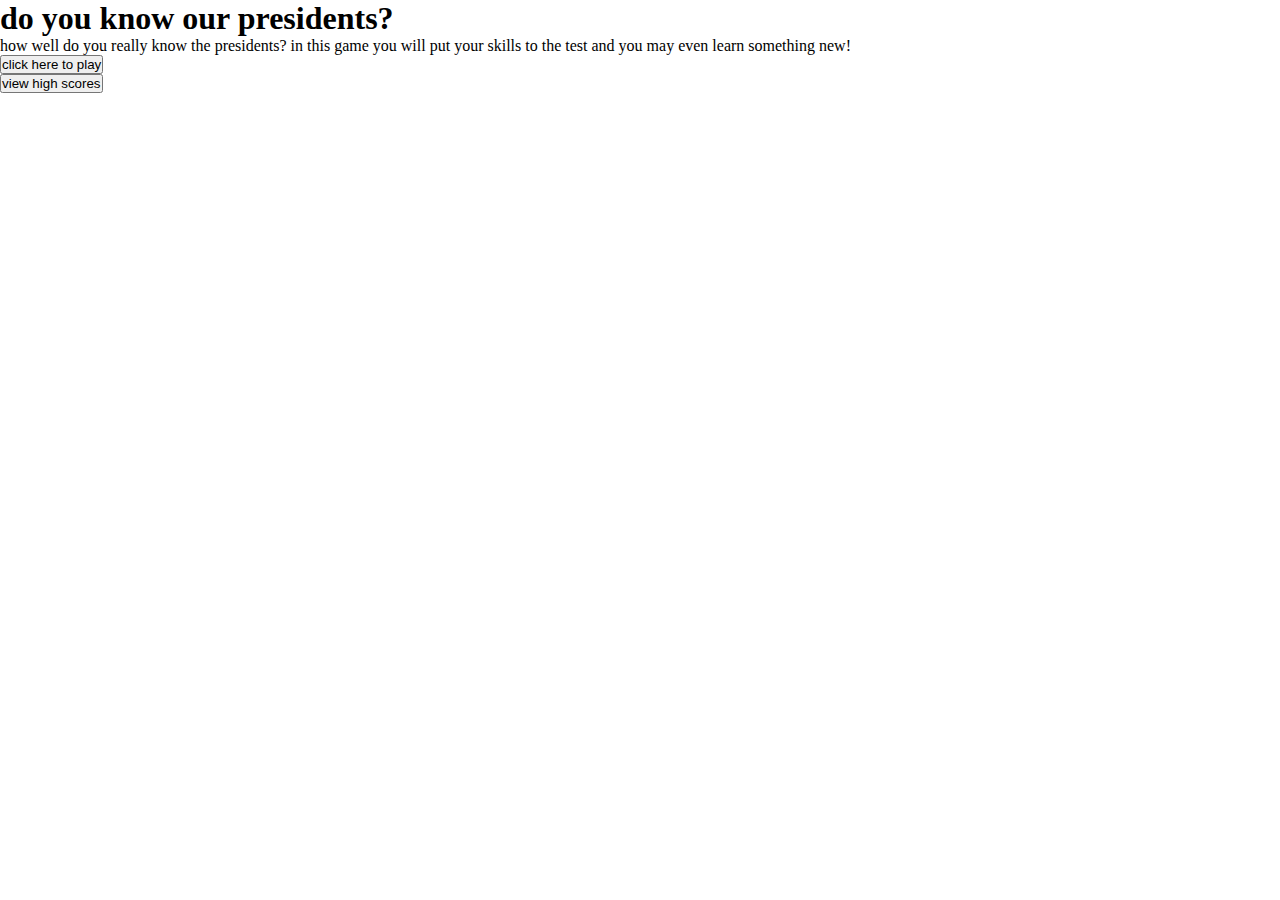
==== index.html @ 62e09574 "first commit" ====
<!DOCTYPE html>
<html lang="en">
<head>
    <meta charset="UTF-8">
    <meta name="viewport" content="width=device-width, initial-scale=1.0">
    <link href="https://cdn.jsdelivr.net/npm/bootstrap@5.3.2/dist/css/bootstrap.min.css" rel="stylesheet" integrity="sha384-T3c6CoIi6uLrA9TneNEoa7RxnatzjcDSCmG1MXxSR1GAsXEV/Dwwykc2MPK8M2HN" crossorigin="anonymous">
    <link rel="stylesheet" href="style.css">
    <title>GAME PROJECT</title>
</head>
<body>
    <header>
        <h1 class="h1-header text-capitalize text-center">do you know our presidents?</h1>
        <!-- change title => ARE YOU SMARTER THAN A 6th GRADER -->
        <p class="intro-p text-capitalize text-center">how well do you really know the presidents? in this game you will put your skills to the test and you may even learn something new!</p>
        <!-- Explain the rules -->
        <!-- have catagories => history, math, science -->
    </header>
    <main>
        <div class="container">
            <div class="row">
                <div class="col-sm-6">
                    <!-- style button -->
                    <a href="game.html"><button type="button" class="play-btn btn btn-primary btn-lg text-uppercase">click here to play</button></a>
                </div>
                <div class="col-sm-6">
                    <!-- style button -->
                    <a href="game.html"><button type="button" class="score-btn btn btn-primary btn-lg text-uppercase">view high scores</button></a>
                </div>
            </div>
        </div>

    </main>
    <footer>

    </footer>


    <script src="js/app.js"></script>
    <script src="https://cdn.jsdelivr.net/npm/bootstrap@5.3.2/dist/js/bootstrap.bundle.min.js" integrity="sha384-C6RzsynM9kWDrMNeT87bh95OGNyZPhcTNXj1NW7RuBCsyN/o0jlpcV8Qyq46cDfL" crossorigin="anonymous"></script>
</body>
</html>
---- style.css ----
*{
    box-sizing: border-box;
    margin: 0;
    padding: 0;
}

body {
    /* change font */
}

.play-btn {
    
}

#question-box {
    margin-bottom: 40px;
}

.answer-box {
    display: flex;
    flex-direction: initial;
    margin-bottom: 10px;
    /* change font-size */
    /* padding: 10px 20px; */
}

.letter-choice {
    background-color: red;
    color: white;
    padding: 5px 10px;
    margin: 0;
}

.answer-text {
    padding: 5px 10px;
}
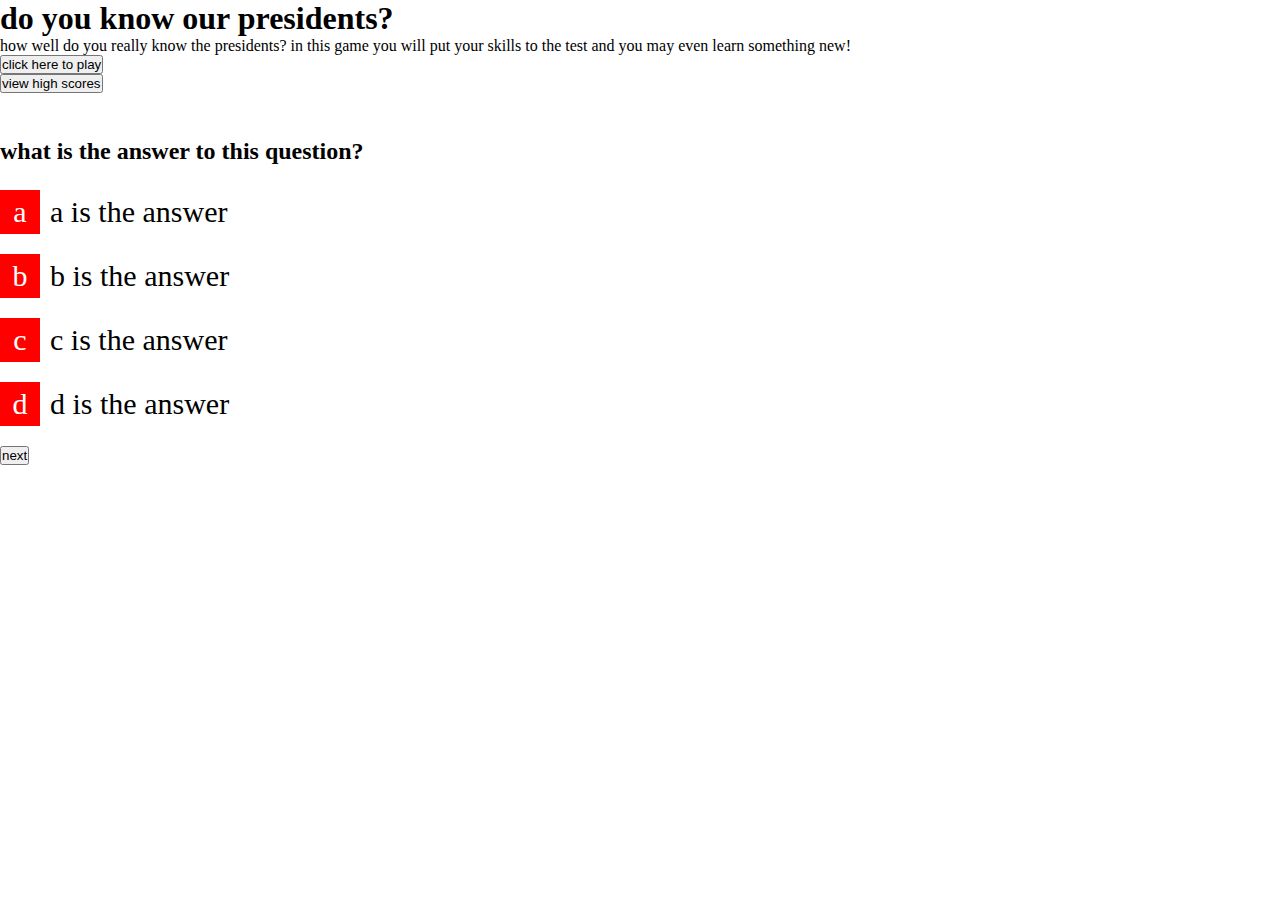
==== commit c1ff416d: "just added click to play in js" ====
--- a/index.html
+++ b/index.html
@@ -9,29 +9,92 @@
 </head>
 <body>
     <header>
-        <h1 class="h1-header text-capitalize text-center">do you know our presidents?</h1>
-        <!-- change title => ARE YOU SMARTER THAN A 6th GRADER -->
-        <p class="intro-p text-capitalize text-center">how well do you really know the presidents? in this game you will put your skills to the test and you may even learn something new!</p>
-        <!-- Explain the rules -->
-        <!-- have catagories => history, math, science -->
+        <section id="section1">
+            <div class="container header-container">
+                <div class="row header-row">
+                    <div class="col-12"> 
+                        <h1 class="h1-header text-capitalize text-center" id="heading">do you know our presidents?</h1>
+                        <!-- change title => ARE YOU SMARTER THAN A 6th GRADER -->
+                        <p class="intro-p text-capitalize text-center">how well do you really know the presidents? in this game you will put your skills to the test and you may even learn something new!</p>
+                        <!-- Explain the rules -->
+                        <!-- have catagories => history, math, science -->
+                    </div>        
+                </div>
+            </div>
+            
+            <div class="container">
+                <div class="row">
+                    <div class="col-sm-6">
+                        <!-- style button -->
+                        <button type="button" class="play-btn btn btn-primary btn-lg text-uppercase" id="playBtn">click here to play</button>
+                    </div>
+                    <div class="col-sm-6">
+                        <!-- style button -->
+                        <a href="game.html"><button type="button" class="score-btn btn btn-primary btn-lg text-uppercase" id="scoreBtn">view high scores</button></a>
+                    </div>
+                </div>
+            </div>
+        </section>
     </header>
     <main>
-        <div class="container">
-            <div class="row">
-                <div class="col-sm-6">
-                    <!-- style button -->
-                    <a href="game.html"><button type="button" class="play-btn btn btn-primary btn-lg text-uppercase">click here to play</button></a>
-                </div>
-                <div class="col-sm-6">
-                    <!-- style button -->
-                    <a href="game.html"><button type="button" class="score-btn btn btn-primary btn-lg text-uppercase">view high scores</button></a>
+        <section class="section question-section">
+            <div class="container">
+                <div class="row">
+                    <div class="col-12">
+                        <!-- should this be an h2 since the question will be on the same page as index.html??? -->
+                        <h2 class="text-center text-uppercase" id="question">what is the answer to this question?</h2>
+                    </div>
                 </div>
             </div>
-        </div>
-
+        </section>
+        <section>
+            <div class="container">
+                <div class="row">
+                    <div class="col-12">
+                        <div class="answer-box card">
+                            <p class="letter-choice">a</p>
+                            <p class="text-capitalize answer-text" id="answerAText">a is the answer</p>
+                        </div>
+                    </div>
+                </div>
+                <div class="row">
+                    <div class="col-12">
+                        <div class="answer-box card">
+                            <p class="letter-choice">b</p>
+                            <p class="answer-text" id="answerBText">b is the answer</p>
+                        </div>
+                    </div>
+                </div>
+                <div class="row">
+                    <div class="col-12">
+                        <div class="answer-box card">
+                            <p class="letter-choice">c</p>
+                            <p class="answer-text" id="answerCText">c is the answer</p>
+                        </div>
+                    </div>
+                </div>
+                <div class="row">
+                    <div class="col-12">
+                        <div class="answer-box card">
+                            <p class="letter-choice">d</p>
+                            <p class="answer-text" id="answerDText">d is the answer</p>
+                        </div>
+                    </div>
+                </div>
+            </div>
+        </section>
     </main>
     <footer>
-
+        <section>
+            <div class="container">
+                <div class="row">
+                    <div class="col">
+                        <!-- style button -->
+                        <button type="button" class="next-btn text text-capitalize" id="nextBtn">next</button>
+                    </div>
+                </div>
+            </div>
+        </section>
     </footer>
 
 
--- a/style.css
+++ b/style.css
@@ -8,30 +8,48 @@
     /* change font */
 }
 
-.play-btn {
-    
+/* style buttons */
+
+.question-section {
+    margin-top: 45px;
+    margin-bottom: 25px;
 }
 
-#question-box {
+#question {
+    display
+    /* text-align: center; */
     margin-bottom: 40px;
 }
 
 .answer-box {
     display: flex;
     flex-direction: initial;
-    margin-bottom: 10px;
+    margin-bottom: 20px;
+    font-size: 30px;
     /* change font-size */
     /* padding: 10px 20px; */
 }
 
+.answer-box:hover {
+    cursor: pointer;
+    box-shadow: 5px 5px 5px grey;
+}
+
 .letter-choice {
+    font-size: 30px;
+    text-align: center;
     background-color: red;
     color: white;
     padding: 5px 10px;
     margin: 0;
+    width: 40px;
 }
 
 .answer-text {
     padding: 5px 10px;
 }
 
+
+
+
+
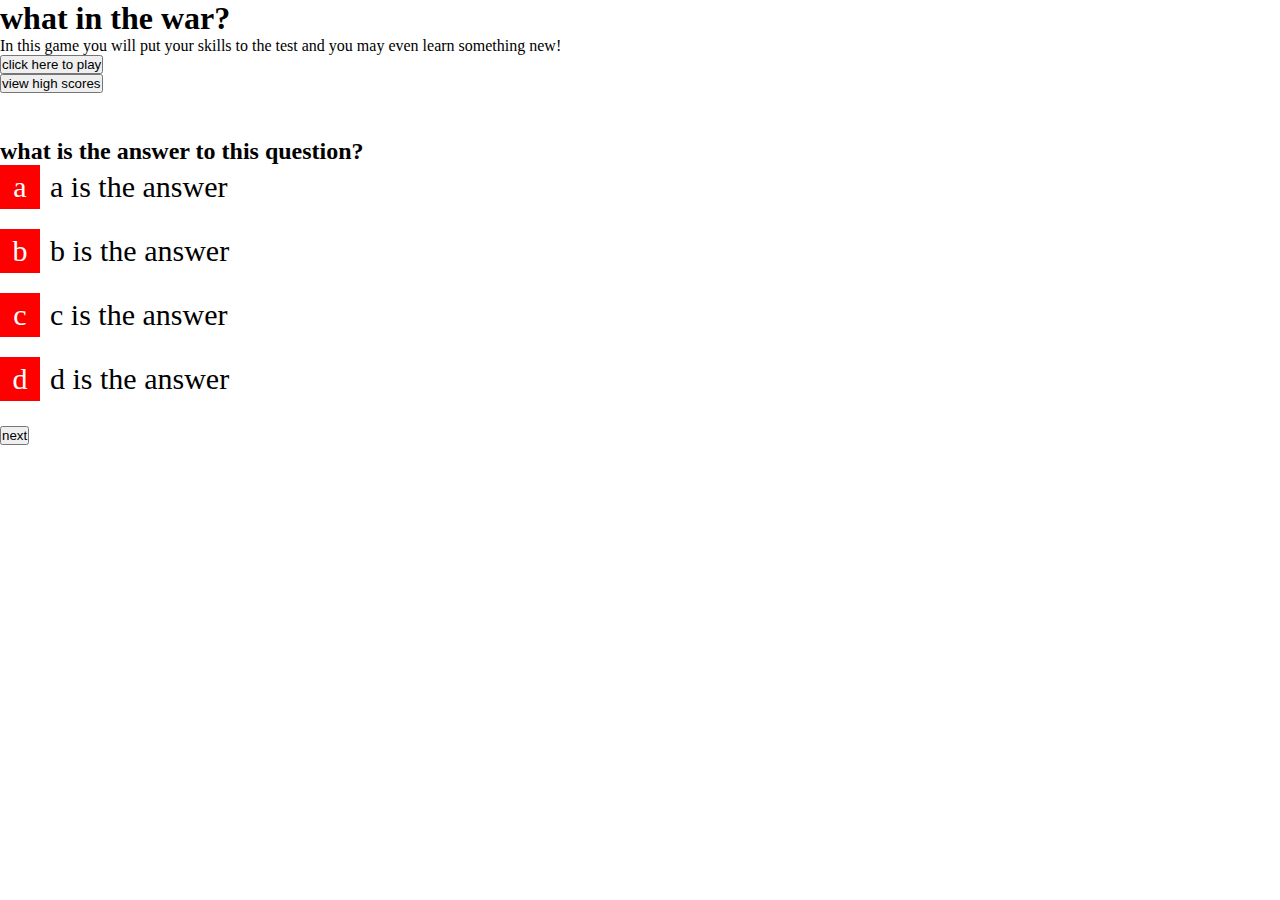
==== commit d2fa6edc: "display scores" ====
--- a/index.html
+++ b/index.html
@@ -4,7 +4,7 @@
     <meta charset="UTF-8">
     <meta name="viewport" content="width=device-width, initial-scale=1.0">
     <link href="https://cdn.jsdelivr.net/npm/bootstrap@5.3.2/dist/css/bootstrap.min.css" rel="stylesheet" integrity="sha384-T3c6CoIi6uLrA9TneNEoa7RxnatzjcDSCmG1MXxSR1GAsXEV/Dwwykc2MPK8M2HN" crossorigin="anonymous">
-    <link rel="stylesheet" href="style.css">
+    <link rel="stylesheet" href="css/style.css">
     <title>GAME PROJECT</title>
 </head>
 <body>
@@ -13,11 +13,9 @@
             <div class="container header-container">
                 <div class="row header-row">
                     <div class="col-12"> 
-                        <h1 class="h1-header text-capitalize text-center" id="heading">do you know our presidents?</h1>
-                        <!-- change title => ARE YOU SMARTER THAN A 6th GRADER -->
-                        <p class="intro-p text-capitalize text-center">how well do you really know the presidents? in this game you will put your skills to the test and you may even learn something new!</p>
+                        <h1 class="h1-header text-capitalize text-center" id="heading">what in the war?</h1>
+                        <p class="intro-p text-capitalize text-center">In this game you will put your skills to the test and you may even learn something new!</p>
                         <!-- Explain the rules -->
-                        <!-- have catagories => history, math, science -->
                     </div>        
                 </div>
             </div>
@@ -30,36 +28,35 @@
                     </div>
                     <div class="col-sm-6">
                         <!-- style button -->
-                        <a href="game.html"><button type="button" class="score-btn btn btn-primary btn-lg text-uppercase" id="scoreBtn">view high scores</button></a>
+                        <button type="button" class="score-btn btn btn-primary btn-lg text-uppercase" id="scoreBtn">view high scores</button>
                     </div>
                 </div>
             </div>
         </section>
     </header>
     <main>
-        <section class="section question-section">
+        <section class="section question-section d-none" id="section2">
             <div class="container">
                 <div class="row">
                     <div class="col-12">
-                        <!-- should this be an h2 since the question will be on the same page as index.html??? -->
-                        <h2 class="text-center text-uppercase" id="question">what is the answer to this question?</h2>
+                        <h2 class="text-center text-uppercase" id="theQuestion">what is the answer to this question?</h2>
                     </div>
                 </div>
             </div>
-        </section>
-        <section>
+        
             <div class="container">
+                <div class="text-display"></div>
                 <div class="row">
                     <div class="col-12">
-                        <div class="answer-box card">
+                        <div class="answer-box card" id="answerBoxA">
                             <p class="letter-choice">a</p>
-                            <p class="text-capitalize answer-text" id="answerAText">a is the answer</p>
+                            <p class="answer-text" id="answerAText">a is the answer</p>
                         </div>
                     </div>
                 </div>
                 <div class="row">
                     <div class="col-12">
-                        <div class="answer-box card">
+                        <div class="answer-box card" id="answerBoxB">
                             <p class="letter-choice">b</p>
                             <p class="answer-text" id="answerBText">b is the answer</p>
                         </div>
@@ -67,7 +64,7 @@
                 </div>
                 <div class="row">
                     <div class="col-12">
-                        <div class="answer-box card">
+                        <div class="answer-box card" id="answerBoxC">
                             <p class="letter-choice">c</p>
                             <p class="answer-text" id="answerCText">c is the answer</p>
                         </div>
@@ -75,7 +72,7 @@
                 </div>
                 <div class="row">
                     <div class="col-12">
-                        <div class="answer-box card">
+                        <div class="answer-box card" id="answerBoxD">
                             <p class="letter-choice">d</p>
                             <p class="answer-text" id="answerDText">d is the answer</p>
                         </div>
@@ -85,7 +82,7 @@
         </section>
     </main>
     <footer>
-        <section>
+        <section class="section section-3 d-none" id="section3">
             <div class="container">
                 <div class="row">
                     <div class="col">
@@ -98,7 +95,7 @@
     </footer>
 
 
+    <script src="https://cdn.jsdelivr.net/npm/bootstrap@5.3.2/dist/js/bootstrap.bundle.min.js" integrity="sha384-C6RzsynM9kWDrMNeT87bh95OGNyZPhcTNXj1NW7RuBCsyN/o0jlpcV8Qyq46cDfL" crossorigin="anonymous"></script>
     <script src="js/app.js"></script>
-    <script src="https://cdn.jsdelivr.net/npm/bootstrap@5.3.2/dist/js/bootstrap.bundle.min.js" integrity="sha384-C6RzsynM9kWDrMNeT87bh95OGNyZPhcTNXj1NW7RuBCsyN/o0jlpcV8Qyq46cDfL" crossorigin="anonymous"></script>
 </body>
 </html>--- a/css/style.css
+++ b/css/style.css
@@ -0,0 +1,58 @@
+*{
+    box-sizing: border-box;
+    margin: 0;
+    padding: 0;
+}
+
+body {
+    /* change font */
+}
+
+/* style buttons */
+
+.question-section {
+    margin-top: 45px;
+    margin-bottom: 25px;
+}
+
+#question {
+    display
+    /* text-align: center; */
+    margin-bottom: 40px;
+}
+
+.answer-box {
+    display: flex;
+    flex-direction: initial;
+    margin-bottom: 20px;
+    font-size: 30px;
+    /* change font-size */
+    /* padding: 10px 20px; */
+}
+
+.answer-box:hover {
+    cursor: pointer;
+    box-shadow: 5px 5px 5px grey;
+}
+
+.letter-choice {
+    font-size: 30px;
+    text-align: center;
+    background-color: red;
+    color: white;
+    padding: 5px 10px;
+    margin: 0;
+    width: 40px;
+}
+
+.answer-text {
+    padding: 5px 10px;
+}
+
+.correct {
+    color: green;
+}
+
+.incorrect {
+    color: red;
+}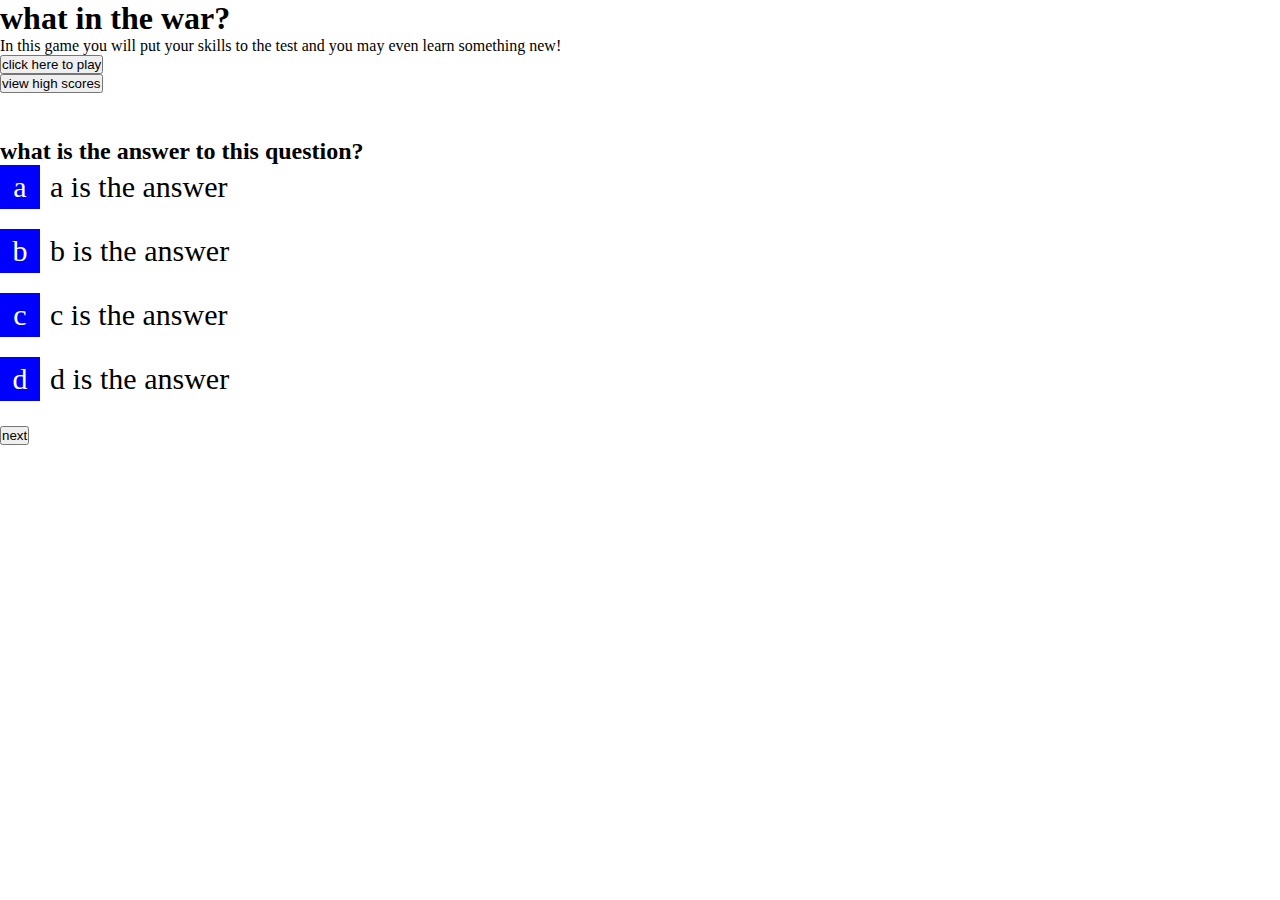
==== commit 819ea29c: "day before presentation" ====
--- a/index.html
+++ b/index.html
@@ -15,7 +15,6 @@
                     <div class="col-12"> 
                         <h1 class="h1-header text-capitalize text-center" id="heading">what in the war?</h1>
                         <p class="intro-p text-capitalize text-center">In this game you will put your skills to the test and you may even learn something new!</p>
-                        <!-- Explain the rules -->
                     </div>        
                 </div>
             </div>
@@ -23,11 +22,9 @@
             <div class="container">
                 <div class="row">
                     <div class="col-sm-6">
-                        <!-- style button -->
                         <button type="button" class="play-btn btn btn-primary btn-lg text-uppercase" id="playBtn">click here to play</button>
                     </div>
                     <div class="col-sm-6">
-                        <!-- style button -->
                         <button type="button" class="score-btn btn btn-primary btn-lg text-uppercase" id="scoreBtn">view high scores</button>
                     </div>
                 </div>
@@ -86,7 +83,6 @@
             <div class="container">
                 <div class="row">
                     <div class="col">
-                        <!-- style button -->
                         <button type="button" class="next-btn text text-capitalize" id="nextBtn">next</button>
                     </div>
                 </div>
--- a/css/style.css
+++ b/css/style.css
@@ -4,9 +4,9 @@
     padding: 0;
 }
 
-body {
-    /* change font */
-}
+/* body {
+    change font
+} */
 
 /* style buttons */
 
@@ -16,7 +16,7 @@
 }
 
 #question {
-    display
+    /* display */
     /* text-align: center; */
     margin-bottom: 40px;
 }
@@ -38,7 +38,7 @@
 .letter-choice {
     font-size: 30px;
     text-align: center;
-    background-color: red;
+    background-color: blue;
     color: white;
     padding: 5px 10px;
     margin: 0;
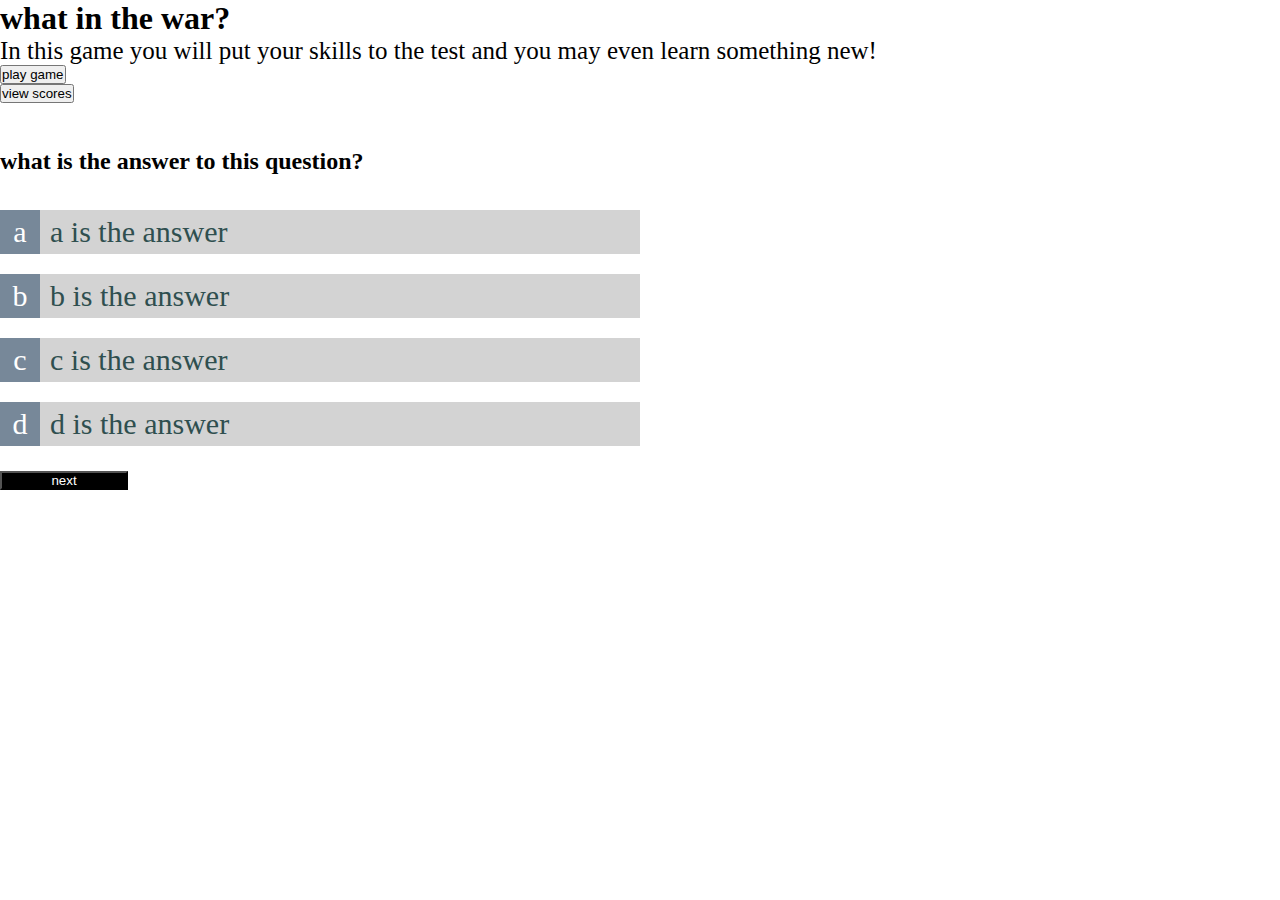
==== commit 40041c88: "did a little styling before presentation.. still need to shuffle  questions, add scores, and add mor" ====
--- a/index.html
+++ b/index.html
@@ -3,6 +3,9 @@
 <head>
     <meta charset="UTF-8">
     <meta name="viewport" content="width=device-width, initial-scale=1.0">
+    <link rel="preconnect" href="https://fonts.googleapis.com">
+    <link rel="preconnect" href="https://fonts.gstatic.com" crossorigin>
+    <link href="https://fonts.googleapis.com/css2?family=Lora:ital,wght@0,400..700;1,400..700&display=swap" rel="stylesheet">
     <link href="https://cdn.jsdelivr.net/npm/bootstrap@5.3.2/dist/css/bootstrap.min.css" rel="stylesheet" integrity="sha384-T3c6CoIi6uLrA9TneNEoa7RxnatzjcDSCmG1MXxSR1GAsXEV/Dwwykc2MPK8M2HN" crossorigin="anonymous">
     <link rel="stylesheet" href="css/style.css">
     <title>GAME PROJECT</title>
@@ -15,17 +18,17 @@
                     <div class="col-12"> 
                         <h1 class="h1-header text-capitalize text-center" id="heading">what in the war?</h1>
                         <p class="intro-p text-capitalize text-center">In this game you will put your skills to the test and you may even learn something new!</p>
-                    </div>        
+                    </div>
+                    <!-- add image -->
                 </div>
             </div>
-            
             <div class="container">
                 <div class="row">
                     <div class="col-sm-6">
-                        <button type="button" class="play-btn btn btn-primary btn-lg text-uppercase" id="playBtn">click here to play</button>
+                        <button type="button" class="play-btn btn btn-primary btn-lg text-uppercase" id="playBtn">play game</button>
                     </div>
                     <div class="col-sm-6">
-                        <button type="button" class="score-btn btn btn-primary btn-lg text-uppercase" id="scoreBtn">view high scores</button>
+                        <button type="button" class="score-btn btn btn-primary btn-lg text-uppercase" id="scoreBtn">view scores</button>
                     </div>
                 </div>
             </div>
@@ -89,8 +92,6 @@
             </div>
         </section>
     </footer>
-
-
     <script src="https://cdn.jsdelivr.net/npm/bootstrap@5.3.2/dist/js/bootstrap.bundle.min.js" integrity="sha384-C6RzsynM9kWDrMNeT87bh95OGNyZPhcTNXj1NW7RuBCsyN/o0jlpcV8Qyq46cDfL" crossorigin="anonymous"></script>
     <script src="js/app.js"></script>
 </body>
--- a/css/style.css
+++ b/css/style.css
@@ -4,20 +4,29 @@
     padding: 0;
 }
 
-/* body {
-    change font
-} */
+:root {
+    --font-family: "Playfair Display", serif;
+}
 
-/* style buttons */
+.h1-header {
+    font-family: var(--font-family);
+}
+
+.intro-p {
+    font-size: 25px;
+}
 
 .question-section {
     margin-top: 45px;
     margin-bottom: 25px;
 }
 
+#theQuestion {
+    padding-bottom: 35px;
+    font-family: var(--font-family);
+}
+
 #question {
-    /* display */
-    /* text-align: center; */
     margin-bottom: 40px;
 }
 
@@ -26,19 +35,20 @@
     flex-direction: initial;
     margin-bottom: 20px;
     font-size: 30px;
-    /* change font-size */
-    /* padding: 10px 20px; */
+    background-color: lightgray;
+    color: darkslategray;
+    width: 50%;
 }
 
 .answer-box:hover {
     cursor: pointer;
-    box-shadow: 5px 5px 5px grey;
+    box-shadow: 5px 5px 5px darkslategray;
 }
 
 .letter-choice {
     font-size: 30px;
     text-align: center;
-    background-color: blue;
+    background-color: lightslategray;
     color: white;
     padding: 5px 10px;
     margin: 0;
@@ -50,9 +60,17 @@
 }
 
 .correct {
-    color: green;
+    color: rgb(38, 175, 38);
 }
 
 .incorrect {
     color: red;
-}+}
+
+.next-btn {
+    width: 10%;
+    margin-bottom: 25px;
+    color: white;
+    background-color: black;
+}
+
